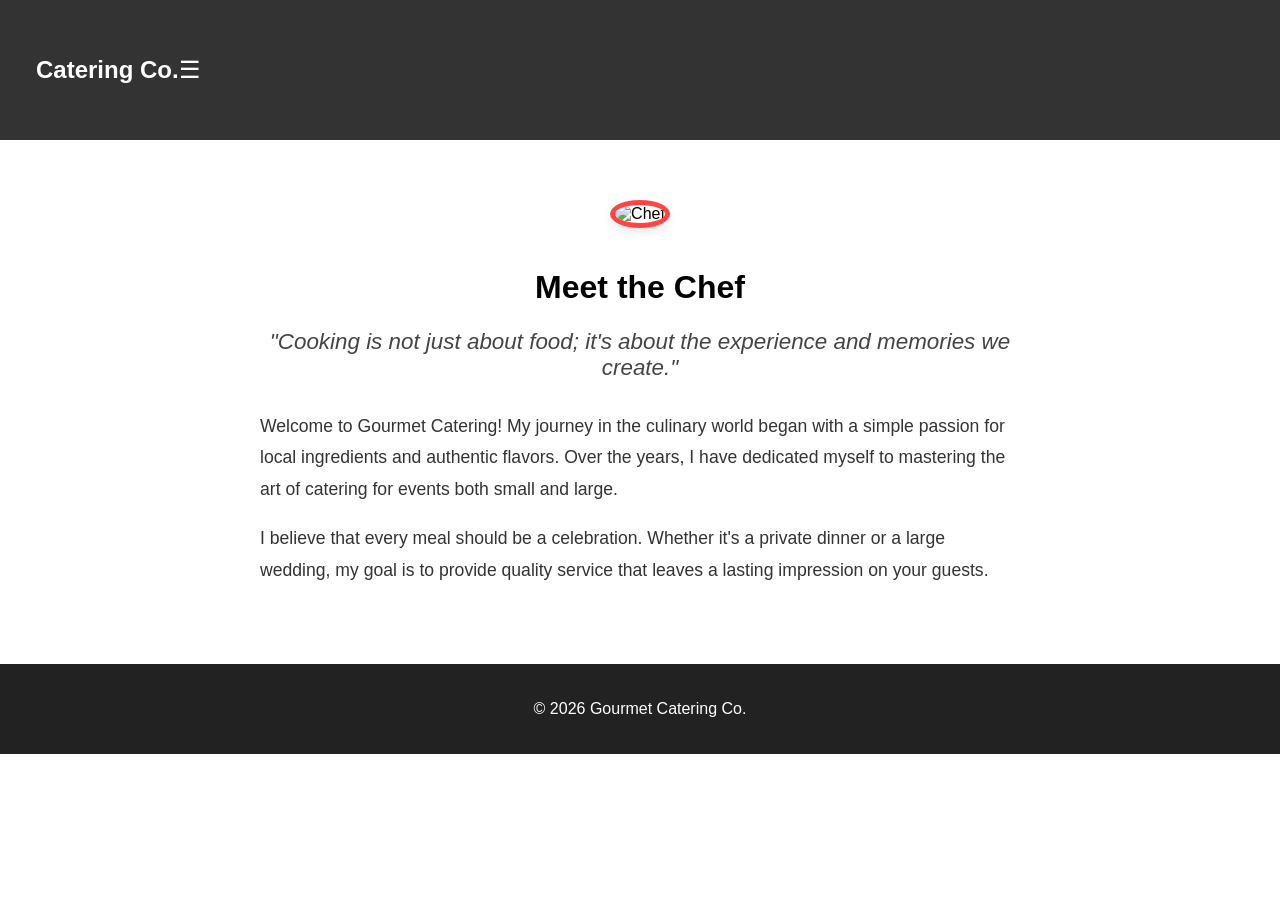
==== chef.html @ e5c4b07f "restructured everything again" ====
<!DOCTYPE html>
<html lang="en">
<head>
    <meta charset="UTF-8">
    <meta name="viewport" content="width=device-width, initial-scale=1.0">
    <title>Meet the Chef | Gourmet Catering</title>
        <link rel="stylesheet" href="style.css">
    <meta name="description" content="Premium catering services for all your special events. Fresh, delicious food delivered to you.">
<meta name="keywords" content="catering, food delivery, event planning, gourmet catering">
<meta property="og:title" content="Gourmet Catering Co.">
<meta property="og:description" content="Professional catering services for all occasions.">
<meta property="og:type" content="website">
</head>
<body>
    <header>
 <nav>
<div class="nav-header">
    <h1>Catering Co.</h1>
    <span id="menu-toggle" class="menu-toggle">☰</span>
</div>
    <ul id="navLinks">
        <li><a href="index.html">Home</a></li>
        <li><a href="menu.html">Menu</a></li>
        <li><a href="contact.html">Contact</a></li>
        <li><a href="chef.html">MEET THE CHEFF</a></li>
    </ul>
</nav>
    </header>

    <main class="chef-section">
        <div class="chef-content">
            <img src="chef-photo.jpg" alt="Chef" class="chef-img">
            <h1>Meet the Chef</h1>
            <p class="philosophy">"Cooking is not just about food; it's about the experience and memories we create."</p>
            
            <div class="bio">
                <p>Welcome to Gourmet Catering! My journey in the culinary world began with a simple passion for local ingredients and authentic flavors. Over the years, I have dedicated myself to mastering the art of catering for events both small and large.</p>
                <p>I believe that every meal should be a celebration. Whether it's a private dinner or a large wedding, my goal is to provide quality service that leaves a lasting impression on your guests.</p>
            </div>
        </div>
    </main>

    <footer>
        <p>&copy; 2026 Gourmet Catering Co.</p>
    </footer>
</body>
</html>
---- style.css ----
/* Base Layout */
* { box-sizing: border-box; }
body { font-family: sans-serif; margin: 0; padding: 0; display: flex; flex-direction: column; min-height: 100vh; }

/* Header / Nav */
nav { background: #333; color: #fff; padding: 1rem; display: flex; justify-content: space-between; align-items: center; flex-wrap: wrap; }
.nav-header { display: flex; justify-content: space-between; align-items: center; width: 100%; }
/* Ensure this is in your style.css */
nav ul { 
    list-style: none; 
    display: none; /* Hidden by default */
    flex-direction: column; 
    width: 100%; 
}

nav ul.active { 
    display: flex !important; /* Forces it to show when .active is added */
}
nav a { color: white; text-decoration: none; padding: 10px; display: block; border-top: 1px solid #444; }
.menu-toggle { cursor: pointer; font-size: 1.5rem; }

/* Content */
section { padding: 40px 20px; flex: 1; text-align: center; }

/* Menu & Cart */
#menu-items { display: grid; gap: 10px; max-width: 600px; margin: auto; }
.menu-item { display: flex; justify-content: space-between; align-items: center; border-bottom: 1px solid #ccc; padding: 10px; }
#cart-section { max-width: 600px; margin: 20px auto; padding: 20px; border: 2px dashed #25D366; text-align: left; }
.cart-item { display: flex; justify-content: space-between; padding: 5px 0; }

/* Admin & Orders */
.admin-panel { display: none; background: #f4f4f4; padding: 20px; border: 1px dashed #333; margin: 20px auto; max-width: 600px; }
#admin-orders { margin-top: 20px; padding: 15px; background: #fff; border: 1px solid #ddd; }

/* Buttons & Forms */
button { background: #333; color: white; padding: 10px; border: none; cursor: pointer; margin-top: 5px; }
.btn-whatsapp { background: #25D366; }
.btn-delete { background: #ff4444; }
input { width: 100%; padding: 10px; margin-bottom: 10px; border: 1px solid #ccc; }

/* Footer */
footer { background: #222; color: #fff; padding: 20px; text-align: center; width: 100%; }
/*home screen*/
.hero {
    text-align: center;
    padding: 60px 20px;
    background: #f4f4f4;
}

.cta-button {
    display: inline-block;
    padding: 12px 30px;
    background: #ff4444;
    color: white;
    text-decoration: none;
    border-radius: 5px;
    margin-top: 20px;
}

.service-grid {
    display: grid;
    grid-template-columns: repeat(auto-fit, minmax(200px, 1fr));
    gap: 20px;
    padding: 40px;
}

.service-card {
    border: 1px solid #ddd;
    padding: 20px;
    border-radius: 8px;
    text-align: center;
}

/*css for the chef page*/
/* Layout for the Chef Page */
.chef-section {
    max-width: 800px;
    margin: 40px auto;
    padding: 20px;
    text-align: center;
}

.chef-img {
    width: 250px;
    height: 250px;
    border-radius: 50%;
    object-fit: cover;
    margin-bottom: 20px;
    border: 5px solid #ff4444; /* Matches your brand color */
    box-shadow: 0 4px 10px rgba(0,0,0,0.1);
}

.philosophy {
    font-size: 1.4rem;
    color: #444;
    font-style: italic;
    margin-bottom: 30px;
}

.bio {
    line-height: 1.8;
    color: #333;
    font-size: 1.1rem;
    text-align: left;
}

/* Ensure consistent nav styling */
header {
    display: flex;
    justify-content: space-between;
    padding: 20px;
    background: #333;
    color: white;
}

header nav a {
    color: white;
    text-decoration: none;
    margin-left: 15px;
}
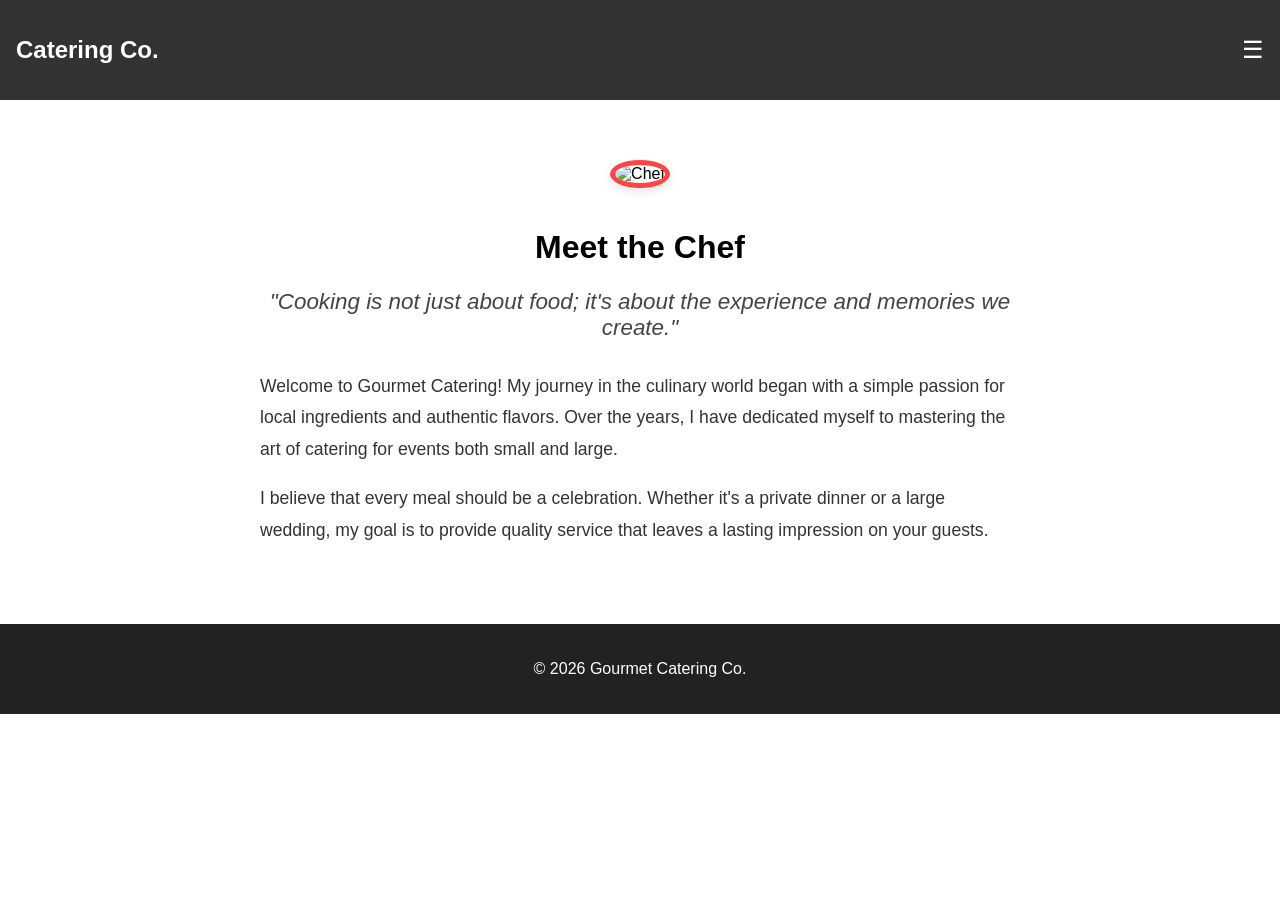
==== commit 4954f553: "small" ====
--- a/chef.html
+++ b/chef.html
@@ -12,8 +12,7 @@
 <meta property="og:type" content="website">
 </head>
 <body>
-    <header>
- <nav>
+     <nav>
 <div class="nav-header">
     <h1>Catering Co.</h1>
     <span id="menu-toggle" class="menu-toggle">☰</span>
@@ -25,8 +24,6 @@
         <li><a href="chef.html">MEET THE CHEFF</a></li>
     </ul>
 </nav>
-    </header>
-
     <main class="chef-section">
         <div class="chef-content">
             <img src="chef-photo.jpg" alt="Chef" class="chef-img">
@@ -39,6 +36,7 @@
             </div>
         </div>
     </main>
+    <script type="module" src="script.js"></script>
 
     <footer>
         <p>&copy; 2026 Gourmet Catering Co.</p>
